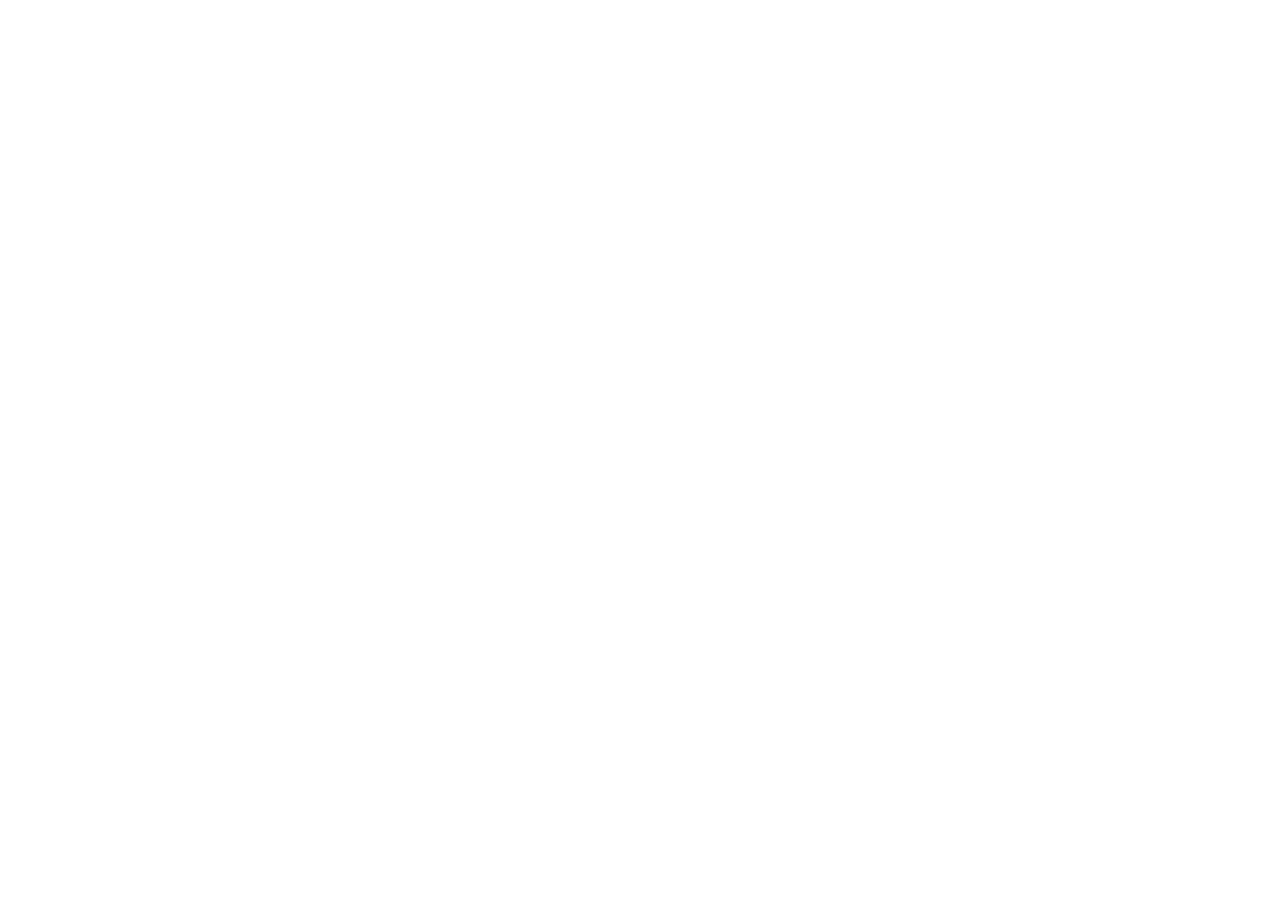
==== docs/index.html @ 556f1f08 "docs agregado" ====
<!doctype html><html lang="en"><head><meta charset="utf-8"/><link rel="icon" href="/favicon.ico"/><meta name="viewport" content="width=device-width,initial-scale=1"/><meta name="theme-color" content="#000000"/><meta name="description" content="Web site created using create-react-app"/><link rel="apple-touch-icon" href="/logo192.png"/><link rel="manifest" href="/manifest.json"/><link rel="stylesheet" href="https://cdnjs.cloudflare.com/ajax/libs/animate.css/4.1.1/animate.min.css"/><title>GiftExpertApp</title><script defer="defer" src="/static/js/main.27dc88a6.js"></script><link href="/static/css/main.3853e133.css" rel="stylesheet"></head><body><noscript>You need to enable JavaScript to run this app.</noscript><div id="root"></div></body></html>
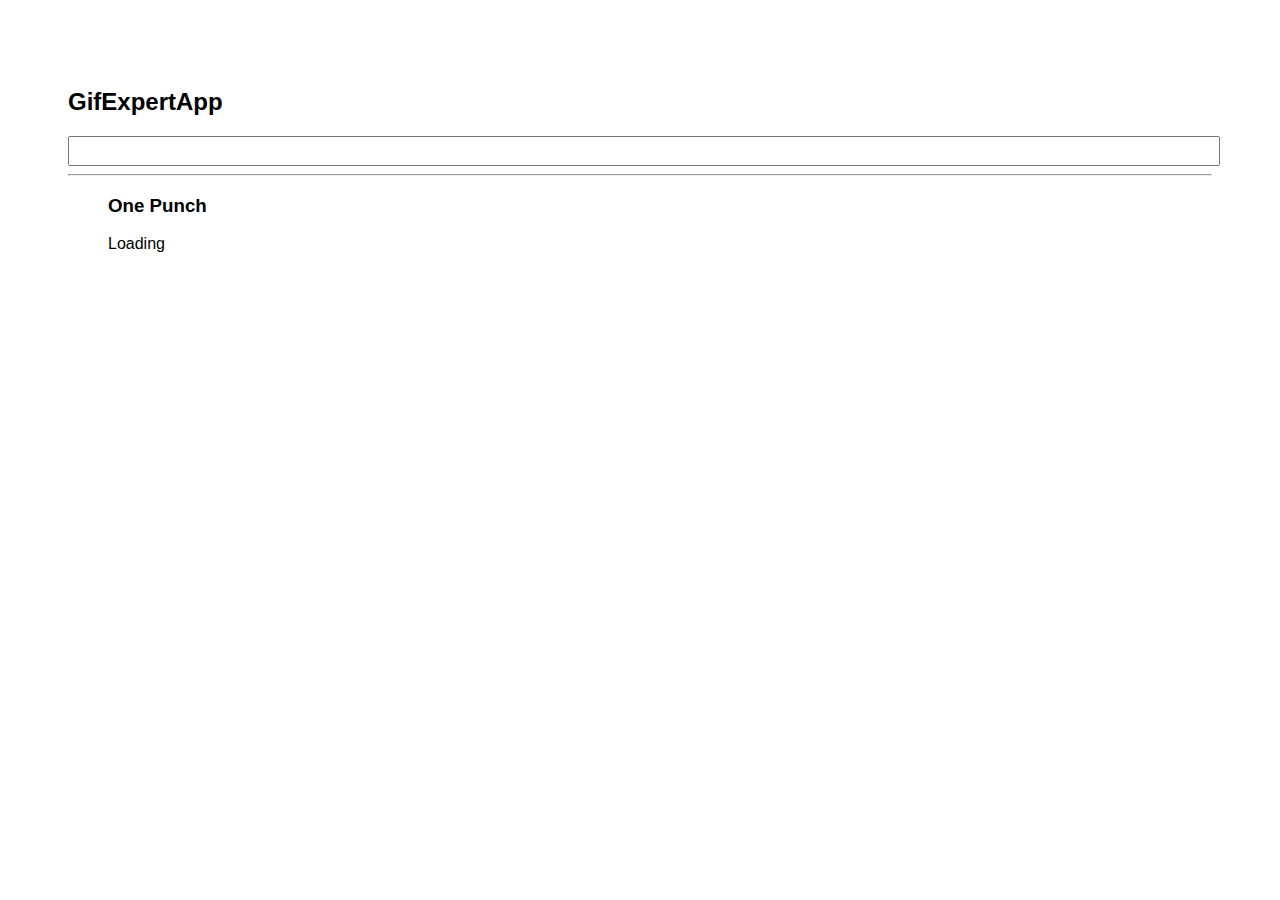
==== commit 626a70aa: "Index.html actualizado" ====
--- a/docs/index.html
+++ b/docs/index.html
@@ -1 +1,22 @@
-<!doctype html><html lang="en"><head><meta charset="utf-8"/><link rel="icon" href="/favicon.ico"/><meta name="viewport" content="width=device-width,initial-scale=1"/><meta name="theme-color" content="#000000"/><meta name="description" content="Web site created using create-react-app"/><link rel="apple-touch-icon" href="/logo192.png"/><link rel="manifest" href="/manifest.json"/><link rel="stylesheet" href="https://cdnjs.cloudflare.com/ajax/libs/animate.css/4.1.1/animate.min.css"/><title>GiftExpertApp</title><script defer="defer" src="/static/js/main.27dc88a6.js"></script><link href="/static/css/main.3853e133.css" rel="stylesheet"></head><body><noscript>You need to enable JavaScript to run this app.</noscript><div id="root"></div></body></html>+<!doctype html>
+<html lang="en">
+
+<head>
+    <meta charset="utf-8" />
+    <link rel="icon" href="./favicon.ico" />
+    <meta name="viewport" content="width=device-width,initial-scale=1" />
+    <meta name="theme-color" content="#000000" />
+    <meta name="description" content="Web site created using create-react-app" />
+    <link rel="apple-touch-icon" href="./logo192.png" />
+    <link rel="manifest" href="./manifest.json" />
+    <link rel="stylesheet" href="https://cdnjs.cloudflare.com/ajax/libs/animate.css/4.1.1/animate.min.css" />
+    <title>GiftExpertApp</title>
+    <script defer="defer" src="./static/js/main.27dc88a6.js"></script>
+    <link href="./static/css/main.3853e133.css" rel="stylesheet">
+</head>
+
+<body><noscript>You need to enable JavaScript to run this app.</noscript>
+    <div id="root"></div>
+</body>
+
+</html>--- a/docs/static/css/main.3853e133.css
+++ b/docs/static/css/main.3853e133.css
@@ -0,0 +1,2 @@
+*{font-family:Arial,Helvetica,sans-serif}body{padding:60px}input{color:gray;font-size:1.3rem;width:100%}.card-grid{display:flex;flex-direction:row;flex-wrap:wrap}.card{align-content:center;border:1px solid gray;border-radius:6px;margin-bottom:10px;margin-right:10px;overflow:hidden}.card p{text-align:5px;text-align:center}.card img{max-height:170px}
+/*# sourceMappingURL=main.3853e133.css.map*/